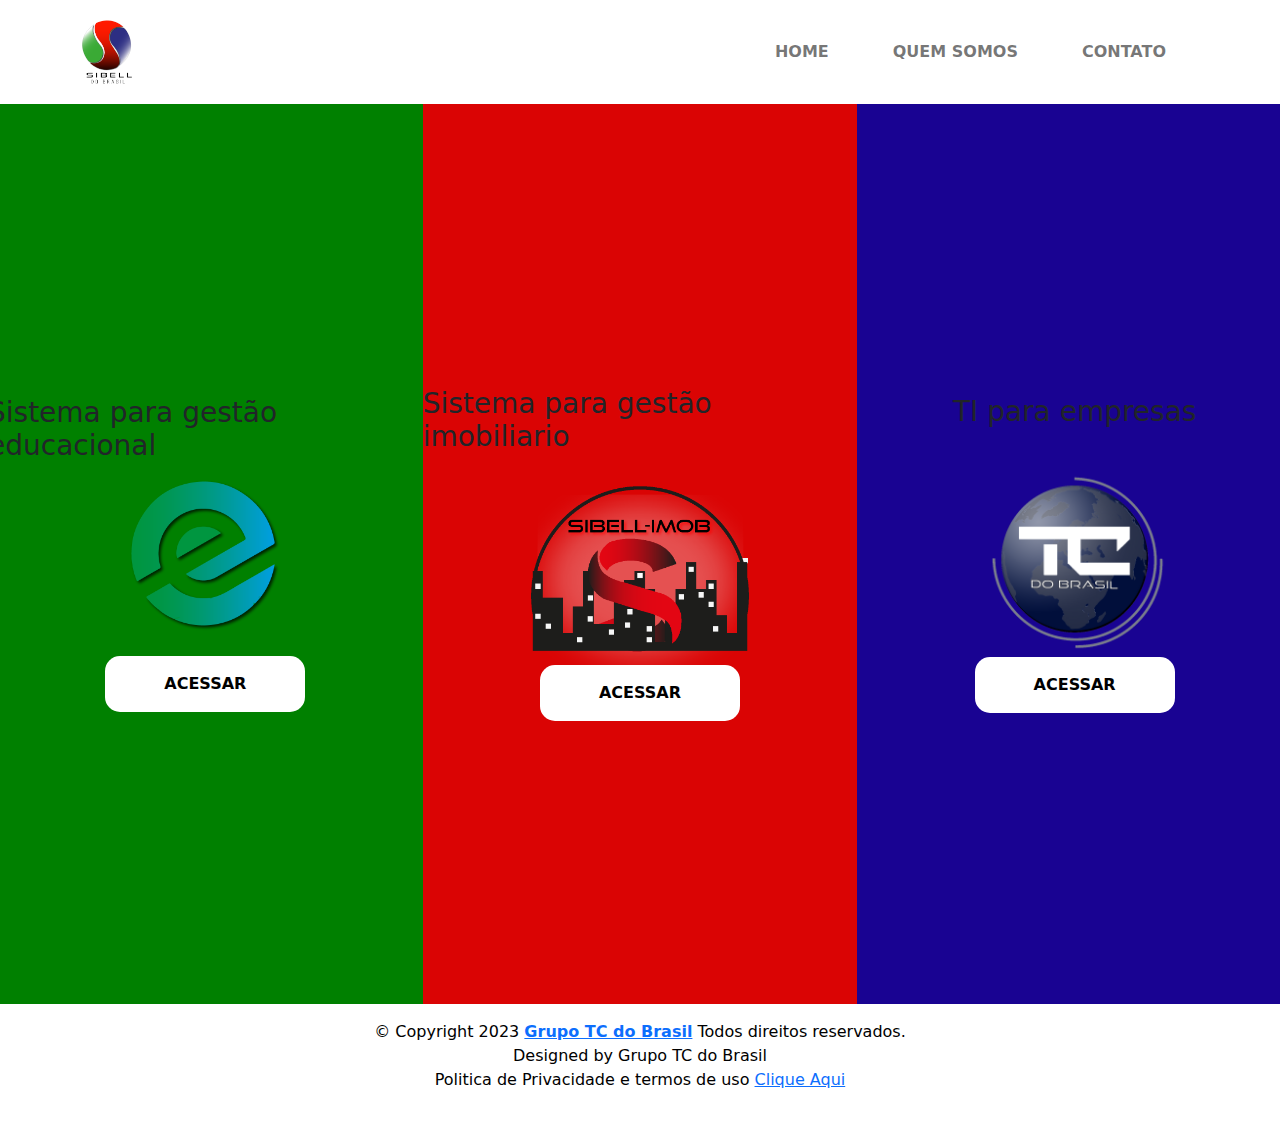
==== index.html @ 37b29cad "segundo commit" ====
<!DOCTYPE html>
<html lang="pt-br">
<head>
    <meta charset="UTF-8">
    <meta http-equiv="X-UA-Compatible" content="IE=edge">
    <meta name="viewport" content="width=device-width, initial-scale=1.0">
    <title>Sibell do Brasil</title>
    <link rel="stylesheet" href="./BOOTSTRAP/css/bootstrap.min.css">
    <link rel="stylesheet" href="./css/style.css">
   

</head>
<body>
    <header> <!-- cabeçalho -->
        <nav class=" navbar navbar-expand-sm navbar-light bg-Light ">
          <div class="container">
  
            <a href="index.html" class=" navbar-brand">
              <img src="img/logo/sibell.png" class="img-fluid" width="50px" alt="" width="142">
            </a>
  
            <button class="navbar-toggler"data-toggle="collapse" data-target="nav-principal" >
              <span class=" navbar-toggler-icon"> </span>
            </button>
  
          
            <div class="collapse navbar-collapse  justify-content-end fw-bold ml-4" id="nav-principal">
              <ul class="navbar-nav ">
                <li class="nav-item">
                  <a href="#" class="nav-link m-4"> HOME </a>
                </li>
                <li class="nav-item">
                  <a href="#" class="nav-link m-4"> QUEM SOMOS </a>
                </li>
                <li class="nav-item">
                  <a href="#" class="nav-link m-4"> CONTATO </a>
                </li>
                
              </ul>
            </div>
      
  
          </div>
  
        </nav>
      </header> <!-- Fim cabeçalho -->

      <main>
        <section>
            <div class="row">
                <div class="col-md-4 padd">
                    <div class="bgfundoelisa imgcentro">
                        <h3 class="mb-3">Sistema para gestão educacional</h3>
                            <img src="./img/logo/elisa.png" class="img-fluid" width="35%" alt=""><br>
                        
                        <button class="bntA">
                            ACESSAR
                        </button>
                       
                    </div>
                    
                </div>
                <div class="col-md-4 padd">
                    <div class="bgfundoimob imgcentro">
                        <h3 class="mb-3">Sistema para gestão imobiliario</h3><p></p>
                            <img src="./img/logo/imob.png"class="img-fluid"width="50%" alt="">
                    
                            <button class="bntA">
                                ACESSAR
                            </button>
                    </div>
                    
                </div>
                <div class="col-md-4 padd">

                    <div class="bgfundotc imgcentro">
                        <h3 class="mb-3">TI para empresas</h3><p></p>
                            <img src="./img/logo/tc.png" class="img-fluid" width="45%" alt="">
                        
                            <button class="bntA">
                                ACESSAR
                            </button>
                    </div>
                    
                </div>
            </div>
        </section>
      </main>

    
    
</div>
    

   
<div class="container rodape"> <!-- Rodapé -->

          <footer class="py-3 ">

            <p class="text-center "> &copy Copyright 2023 <b> <a href="http://www.tcdobrasil.com.br"> Grupo TC do Brasil</a></b> Todos direitos reservados.<br> 
                
                Designed by Grupo TC do Brasil<br>
            Politica de Privacidade e termos de uso <a href="http://">Clique Aqui</a></p>
          </footer>
      </div> <!-- Fim do rodapé -->


    <script src="./BOOTSTRAP/js/bootstrap.min.js"></script>
</body>
</html>
---- css/style.css ----
*{
    margin: 0;
    padding: 0;
}

.logo{
  border: red 1px solid;
}

.nave ul li{
    display:inline;
    justify-content: center;
    align-items: center;
   
}

.imgcentro{
    display: flex;
    justify-content: center;
    align-items: center;
    flex-direction: column;
}
.imgcentro2{
    flex-direction: column;
    justify-content: center;
    align-items: center;
}


.bgfundoelisa{
    width: 100%;
    height: 100vh;
    background-color: green;
    margin: 0;
    padding: 0;
    
}

.bgfundoimob{
    width: 100%;
    height: 100vh;
    background-color: rgb(218, 4, 4);
   
}

.bgfundotc{
    width: 100%;
    height: 100vh;
    background-color: rgb(25, 3, 146);
    margin: 0;
    padding: 0;
}

.padd{
    padding: 0;
}
.bnt{
  float: left;
}
.bntA{
    
    border: none;
    border-radius: 15px;
    padding: 1rem;
    color: rgb(0, 0, 0);
    background-color: white ;
    width: 200px;
    text-transform: uppercase;
    font-weight: bolder;

}

.rodape{
    color: black;
}
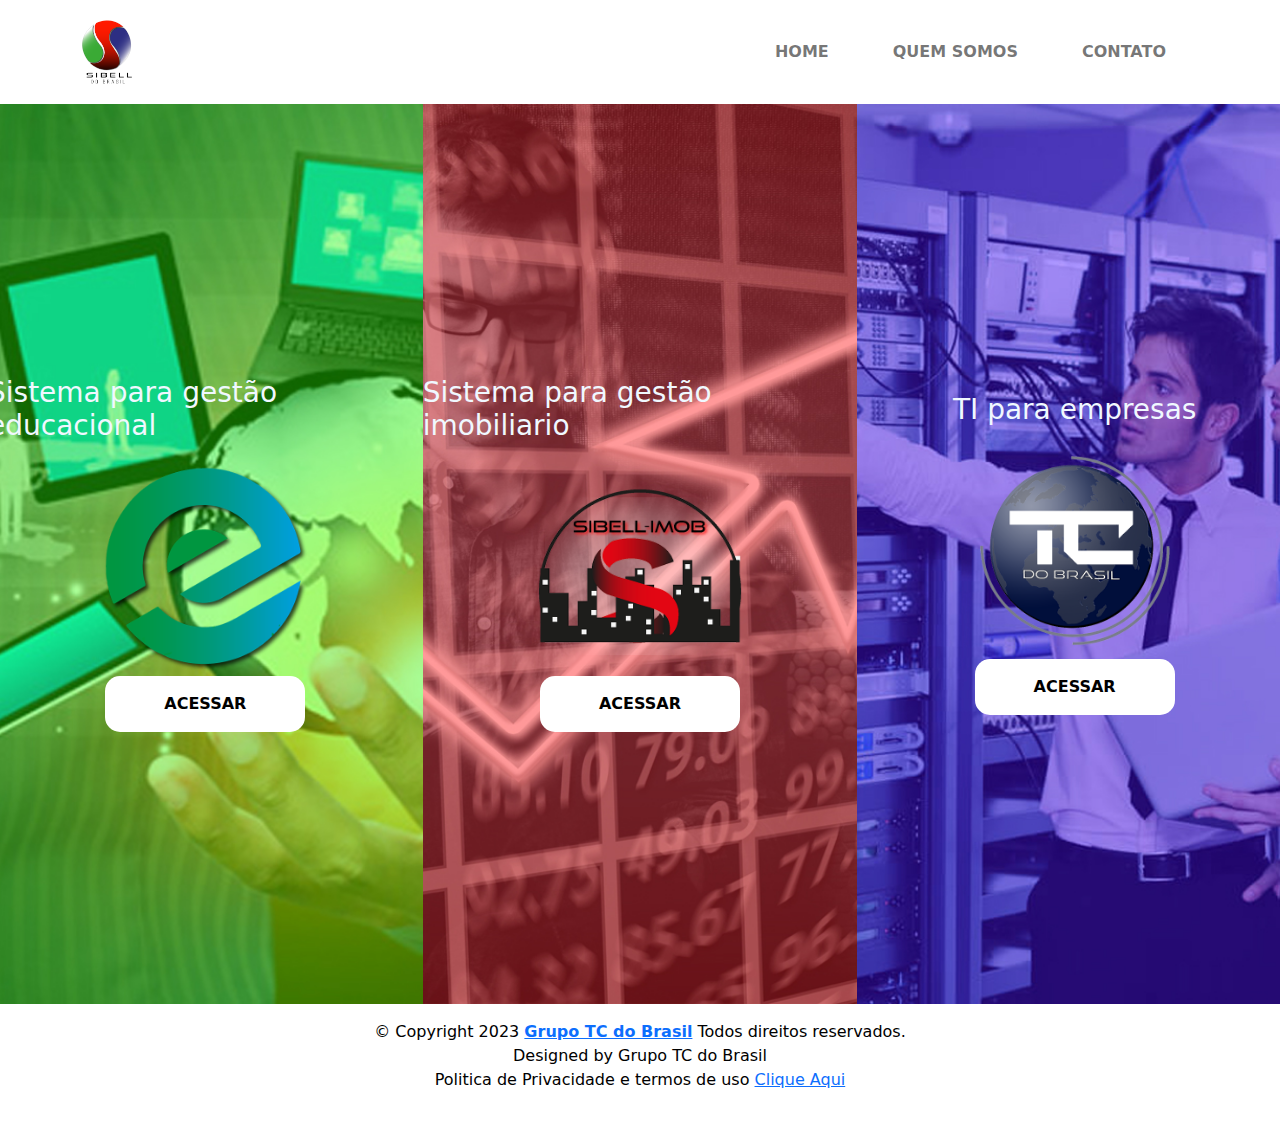
==== commit 56841d75: "terceiro commit" ====
--- a/index.html
+++ b/index.html
@@ -27,7 +27,7 @@
             <div class="collapse navbar-collapse  justify-content-end fw-bold ml-4" id="nav-principal">
               <ul class="navbar-nav ">
                 <li class="nav-item">
-                  <a href="#" class="nav-link m-4"> HOME </a>
+                  <a href="#home" class="nav-link m-4"> HOME </a>
                 </li>
                 <li class="nav-item">
                   <a href="#" class="nav-link m-4"> QUEM SOMOS </a>
@@ -46,40 +46,61 @@
       </header> <!-- Fim cabeçalho -->
 
       <main>
-        <section>
+        <section id="home">
             <div class="row">
                 <div class="col-md-4 padd">
                     <div class="bgfundoelisa imgcentro">
-                        <h3 class="mb-3">Sistema para gestão educacional</h3>
-                            <img src="./img/logo/elisa.png" class="img-fluid" width="35%" alt=""><br>
+                        <div class="imgcentro2">
+                            <h3 class="mb-3" style="color: aliceblue;">Sistema para gestão educacional</h3>
+                        </div>
+                        <div class="imgcentro2">
+                            <img src="./img/logo/elisa.png" class="img-fluid" width="50%" alt=""><br>
+                        </div>
+                            <div>
+                                <button class="bntA">
+                                    ACESSAR
+                                </button>
+                            </div>
                         
-                        <button class="bntA">
-                            ACESSAR
-                        </button>
+                       
                        
                     </div>
                     
                 </div>
                 <div class="col-md-4 padd">
                     <div class="bgfundoimob imgcentro">
-                        <h3 class="mb-3">Sistema para gestão imobiliario</h3><p></p>
+                        <div class="imgcentro2">
+                            <h3 class="mb-3" style="color: aliceblue;">Sistema para gestão imobiliario</h3>
+                        </div>
+                        <div class="imgcentro2">
                             <img src="./img/logo/imob.png"class="img-fluid"width="50%" alt="">
-                    
-                            <button class="bntA">
-                                ACESSAR
-                            </button>
+                        </div>
+                            
+                    <div>
+                        <button class="bntA">
+                            ACESSAR
+                        </button>
+                    </div>
+                            
                     </div>
                     
                 </div>
                 <div class="col-md-4 padd">
 
                     <div class="bgfundotc imgcentro">
-                        <h3 class="mb-3">TI para empresas</h3><p></p>
-                            <img src="./img/logo/tc.png" class="img-fluid" width="45%" alt="">
-                        
+                        <div  class="imgcentro2">
+                            <h3 class="mb-3" style="color: aliceblue;">TI para empresas</h3><p></p>
+                        </div>
+                        <div  class="imgcentro2">
+                            <img src="./img/logo/tc.png" class="img-fluid" width="50%" alt="">
+                        </div>
+                            
+                        <div>
                             <button class="bntA">
                                 ACESSAR
                             </button>
+                        </div>
+                            
                     </div>
                     
                 </div>
--- a/css/style.css
+++ b/css/style.css
@@ -21,7 +21,7 @@
     flex-direction: column;
 }
 .imgcentro2{
-    flex-direction: column;
+    display: flex;
     justify-content: center;
     align-items: center;
 }
@@ -30,25 +30,25 @@
 .bgfundoelisa{
     width: 100%;
     height: 100vh;
-    background-color: green;
-    margin: 0;
-    padding: 0;
+    background-image: url("../img/banner/bannerElisa.jpg");
+    background-size: cover;
     
 }
 
 .bgfundoimob{
     width: 100%;
     height: 100vh;
-    background-color: rgb(218, 4, 4);
+    background-image: url("../img/banner/bannerImob.jpg");
+    background-size: cover;
    
 }
 
 .bgfundotc{
     width: 100%;
     height: 100vh;
-    background-color: rgb(25, 3, 146);
-    margin: 0;
-    padding: 0;
+    background-image: url("../img/banner/bannerTC.jpg");
+    background-size: cover;
+    
 }
 
 .padd{
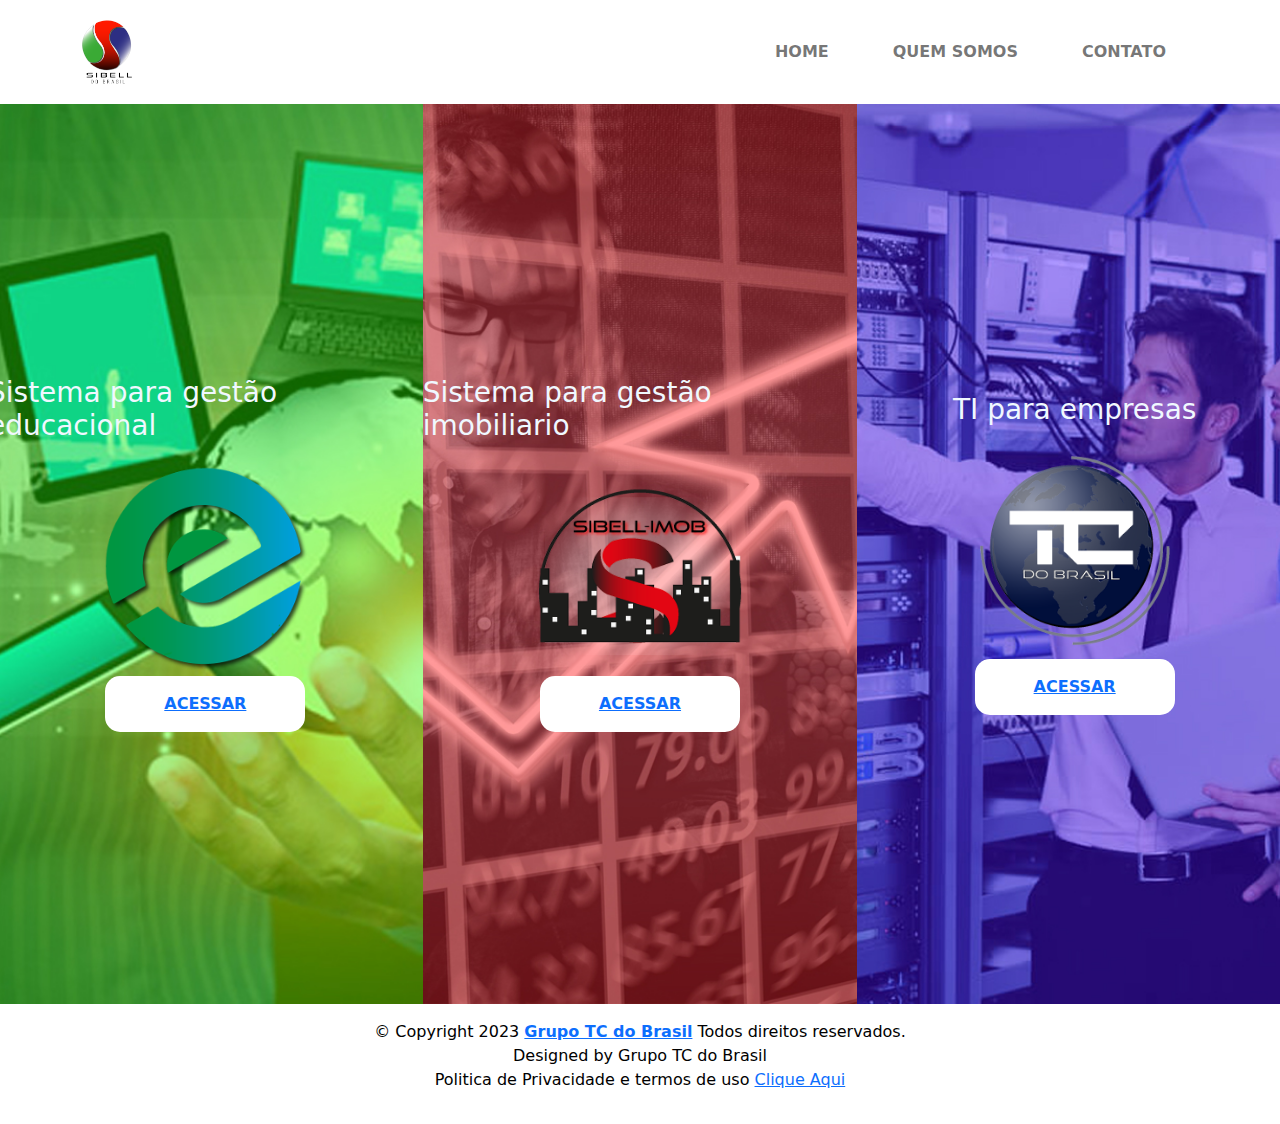
==== commit c288869b: "ultimo commit" ====
--- a/index.html
+++ b/index.html
@@ -57,9 +57,9 @@
                             <img src="./img/logo/elisa.png" class="img-fluid" width="50%" alt=""><br>
                         </div>
                             <div>
-                                <button class="bntA">
-                                    ACESSAR
-                                </button>
+                              <button class="bntA">
+                                <a href="https://elisaweb.com.br/" target="_blank">ACESSAR</a> 
+                            </button>
                             </div>
                         
                        
@@ -78,7 +78,7 @@
                             
                     <div>
                         <button class="bntA">
-                            ACESSAR
+                            <a href="" target="_blank">ACESSAR</a> 
                         </button>
                     </div>
                             
@@ -96,9 +96,9 @@
                         </div>
                             
                         <div>
-                            <button class="bntA">
-                                ACESSAR
-                            </button>
+                          <button class="bntA">
+                            <a href="https://www.tcdobrasil.com.br/" target="_blank">ACESSAR</a> 
+                        </button>
                         </div>
                             
                     </div>
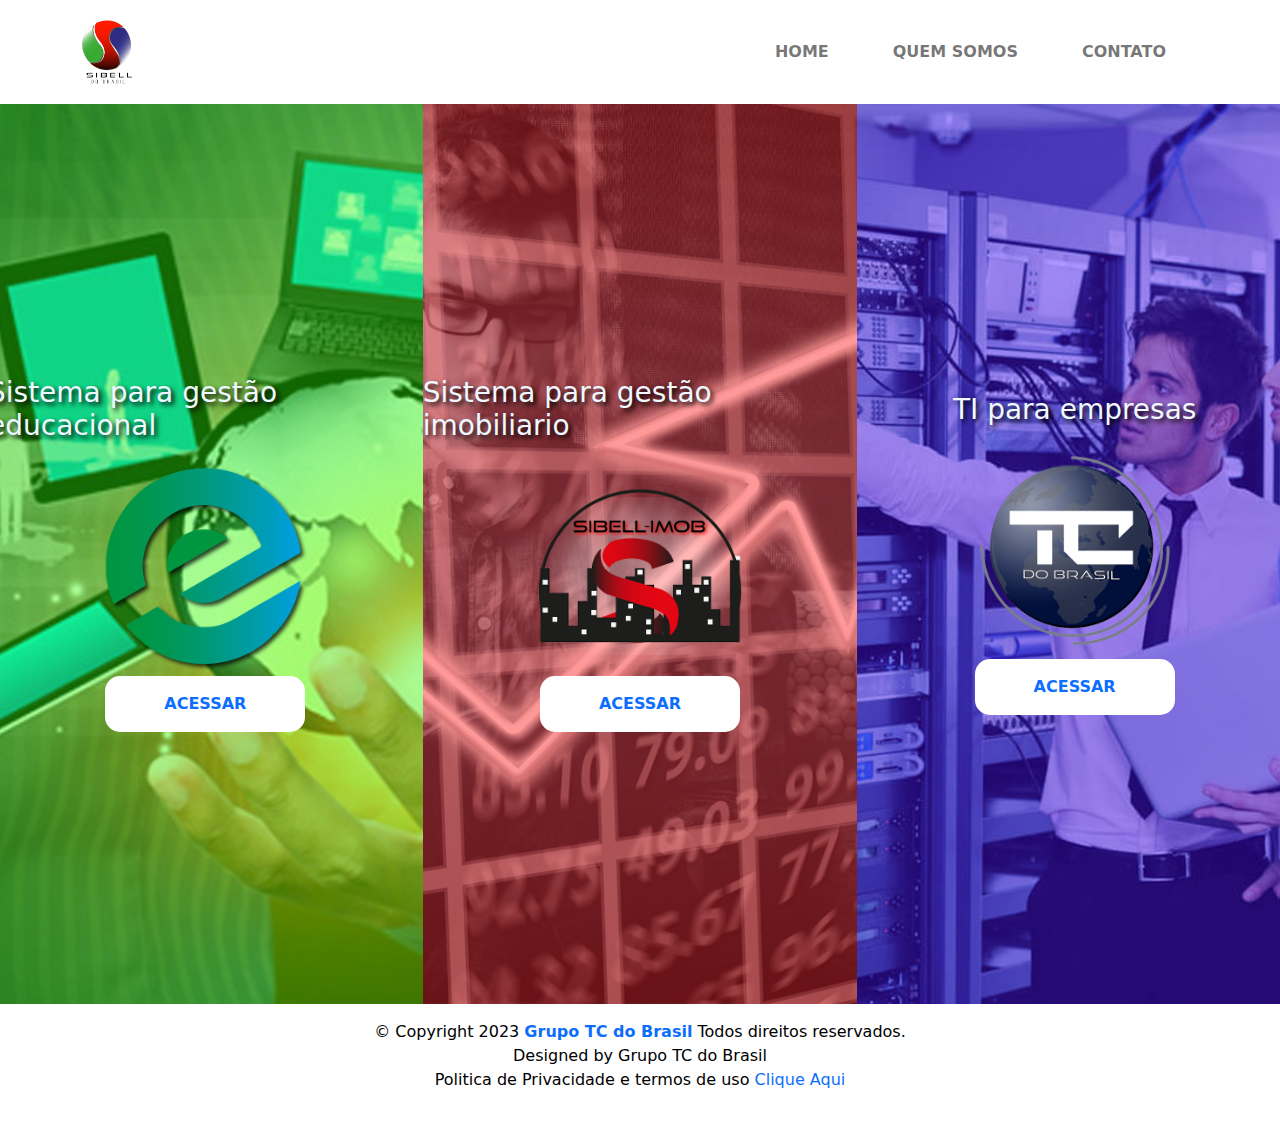
==== commit 9cafec70: "site completo" ====
--- a/index.html
+++ b/index.html
@@ -27,13 +27,13 @@
             <div class="collapse navbar-collapse  justify-content-end fw-bold ml-4" id="nav-principal">
               <ul class="navbar-nav ">
                 <li class="nav-item">
-                  <a href="#home" class="nav-link m-4"> HOME </a>
+                  <a href="index.html" class="nav-link m-4"> HOME </a>
                 </li>
                 <li class="nav-item">
-                  <a href="#" class="nav-link m-4"> QUEM SOMOS </a>
+                  <a href="quemsomos.html" class="nav-link m-4"> QUEM SOMOS </a>
                 </li>
                 <li class="nav-item">
-                  <a href="#" class="nav-link m-4"> CONTATO </a>
+                  <a href="https://news.tcdobrasil.com.br/sibell-do-brasil" target="_blank" class="nav-link m-4"> CONTATO </a>
                 </li>
                 
               </ul>
--- a/css/style.css
+++ b/css/style.css
@@ -72,4 +72,12 @@
 
 .rodape{
     color: black;
+}
+
+h3{
+    text-shadow: 0.1em 0.1em 0.2em black;
+}
+
+a{
+    text-decoration: none;
 }